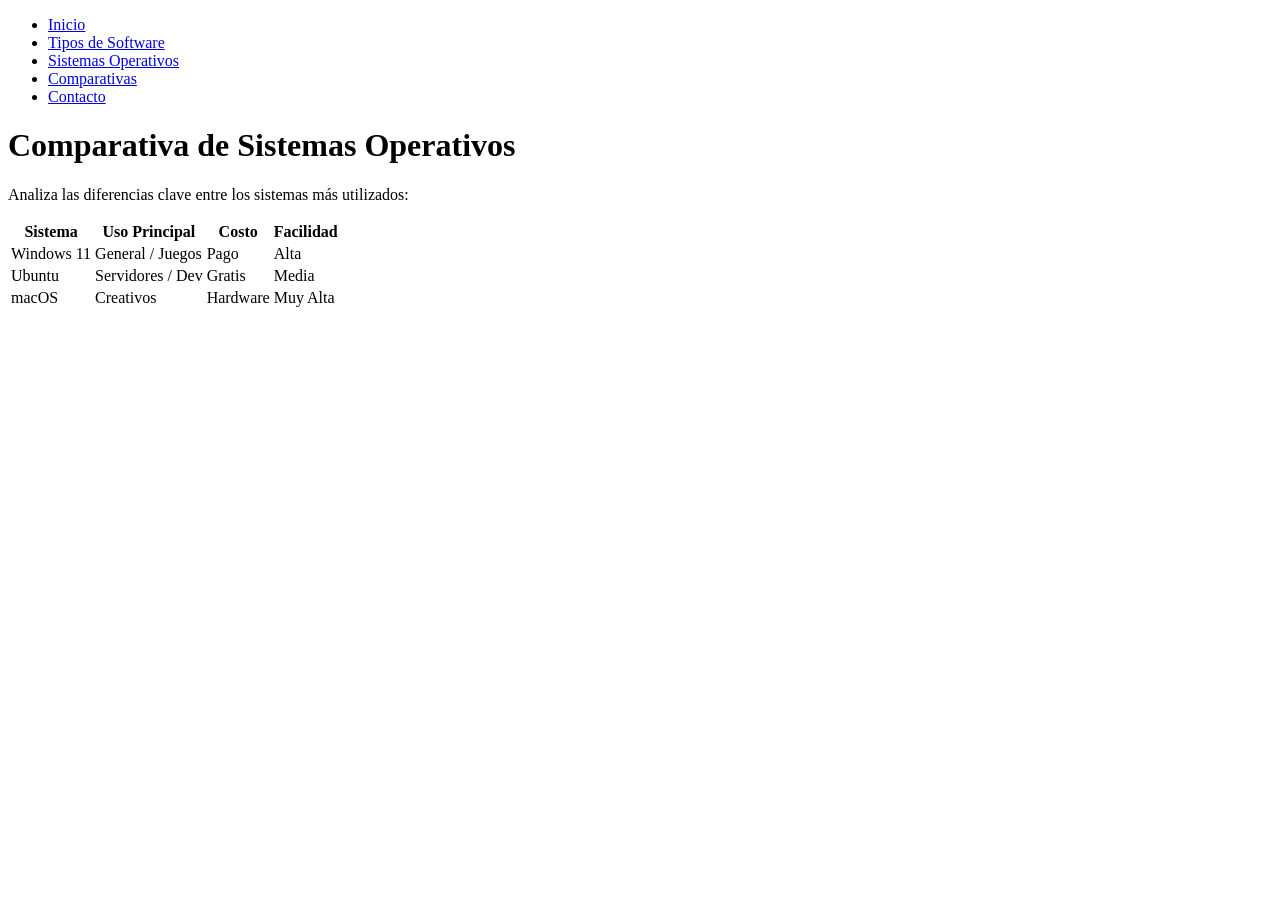
==== comparativas.html @ 9fc57ca3 "Create comparativas.html" ====
<!DOCTYPE html>
<html lang="es">
<head>
    <meta charset="UTF-8">
    <meta name="viewport" content="width=device-width, initial-scale=1.0">
    <title>Comparativas | Educación Tecnológica</title>
    <link rel="stylesheet" href="css/estilos.css">
</head>
<body>

    <header>
        <nav>
            <ul>
                <li><a href="index.html">Inicio</a></li>
                <li><a href="software.html">Tipos de Software</a></li>
                <li><a href="sistemas.html">Sistemas Operativos</a></li>
                <li><a href="comparativas.html">Comparativas</a></li>
                <li><a href="contacto.html">Contacto</a></li>
            </ul>
        </nav>
    </header>

    <main>
        <h1>Comparativa de Sistemas Operativos</h1>
        <p>Analiza las diferencias clave entre los sistemas más utilizados:</p>

        <table>
            <thead>
                <tr>
                    <th>Sistema</th>
                    <th>Uso Principal</th>
                    <th>Costo</th>
                    <th>Facilidad</th>
                </tr>
            </thead>
            <tbody>
                <tr>
                    <td>Windows 11</td>
                    <td>General / Juegos</td>
                    <td>Pago</td>
                    <td>Alta</td>
                </tr>
                <tr>
                    <td>Ubuntu</td>
                    <td>Servidores / Dev</td>
                    <td>Gratis</td>
                    <td>Media</td>
                </tr>
                <tr>
                    <td>macOS</td>
                    <td>Creativos</td>
                    <td>Hardware</td>
                    <td>Muy Alta</td>
                </tr>
            </tbody>
        </table>
    </main>

</body>
</html>
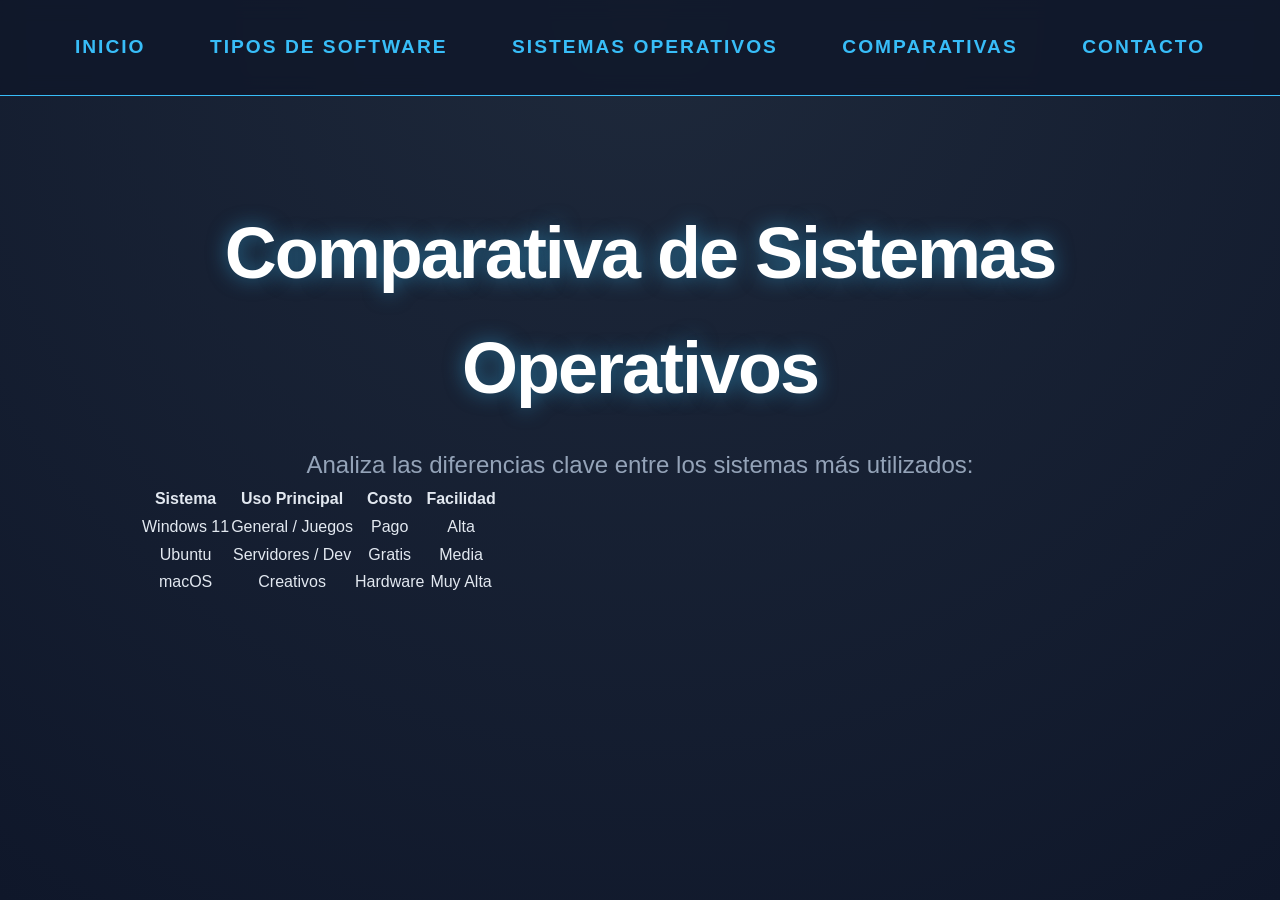
==== commit 403d9002: "Update comparativas.html" ====
--- a/comparativas.html
+++ b/comparativas.html
@@ -3,8 +3,8 @@
 <head>
     <meta charset="UTF-8">
     <meta name="viewport" content="width=device-width, initial-scale=1.0">
-    <title>Comparativas | Educación Tecnológica</title>
-    <link rel="stylesheet" href="css/estilos.css">
+    <title>Tu Título Aquí</title>
+    <link rel="stylesheet" href="estilos.css">
 </head>
 <body>
 
--- a/estilos.css
+++ b/estilos.css
@@ -0,0 +1,74 @@
+/* Reseteo para eliminar márgenes extra */
+* { margin: 0; padding: 0; box-sizing: border-box; }
+
+body { 
+    font-family: 'Inter', 'Segoe UI', sans-serif; 
+    background: radial-gradient(circle at top, #1e293b, #0f172a); /* Fondo con gradiente sutil */
+    color: #e2e8f0; 
+    line-height: 1.6;
+    min-height: 100vh;
+}
+
+/* Menú Estilo Nave Espacial */
+header { background: rgba(15, 23, 42, 0.8); backdrop-filter: blur(10px); padding: 2rem; border-bottom: 1px solid #38bdf8; }
+nav ul { list-style: none; text-align: center; }
+nav ul li { display: inline-block; margin: 0 30px; }
+nav ul li a { 
+    text-decoration: none; color: #38bdf8; font-weight: 700; 
+    font-size: 1.2rem; text-transform: uppercase; letter-spacing: 2px;
+}
+
+/* Contenido Futuro */
+main { max-width: 1000px; margin: 100px auto; text-align: center; }
+
+h1 { 
+    font-size: 4.5rem; /* Letras muy grandes como pediste */
+    color: #ffffff; 
+    text-shadow: 0 0 20px rgba(56, 189, 248, 0.5); /* Efecto de resplandor neón */
+    margin-bottom: 20px;
+    letter-spacing: -2px;
+}
+
+p { font-size: 1.5rem; color: #94a3b8; font-weight: 300; }
+
+/* Tarjetas futuristas (para cuando las uses) */
+.tarjeta {
+    background: rgba(30, 41, 59, 0.5);
+    border: 1px solid #38bdf8;
+    padding: 40px;
+    border-radius: 20px;
+    /* Estilo para Tablas */
+table {
+    width: 100%;
+    margin-top: 30px;
+    border-collapse: collapse;
+    background: rgba(30, 41, 59, 0.5);
+    border: 1px solid #38bdf8;
+    color: white;
+}
+
+th, td { padding: 15px; border: 1px solid #38bdf8; text-align: left; }
+th { background-color: #38bdf8; color: #0f172a; }
+
+/* Estilo para Formularios */
+input, textarea {
+    background: #1e293b;
+    border: 1px solid #38bdf8;
+    color: white;
+    padding: 10px;
+    border-radius: 5px;
+    width: 100%;
+}
+
+button {
+    background: #38bdf8;
+    color: #0f172a;
+    padding: 12px 25px;
+    border: none;
+    border-radius: 5px;
+    font-weight: bold;
+    cursor: pointer;
+    margin-top: 10px;
+}
+    box-shadow: 0 0 30px rgba(56, 189, 248, 0.1);
+}
